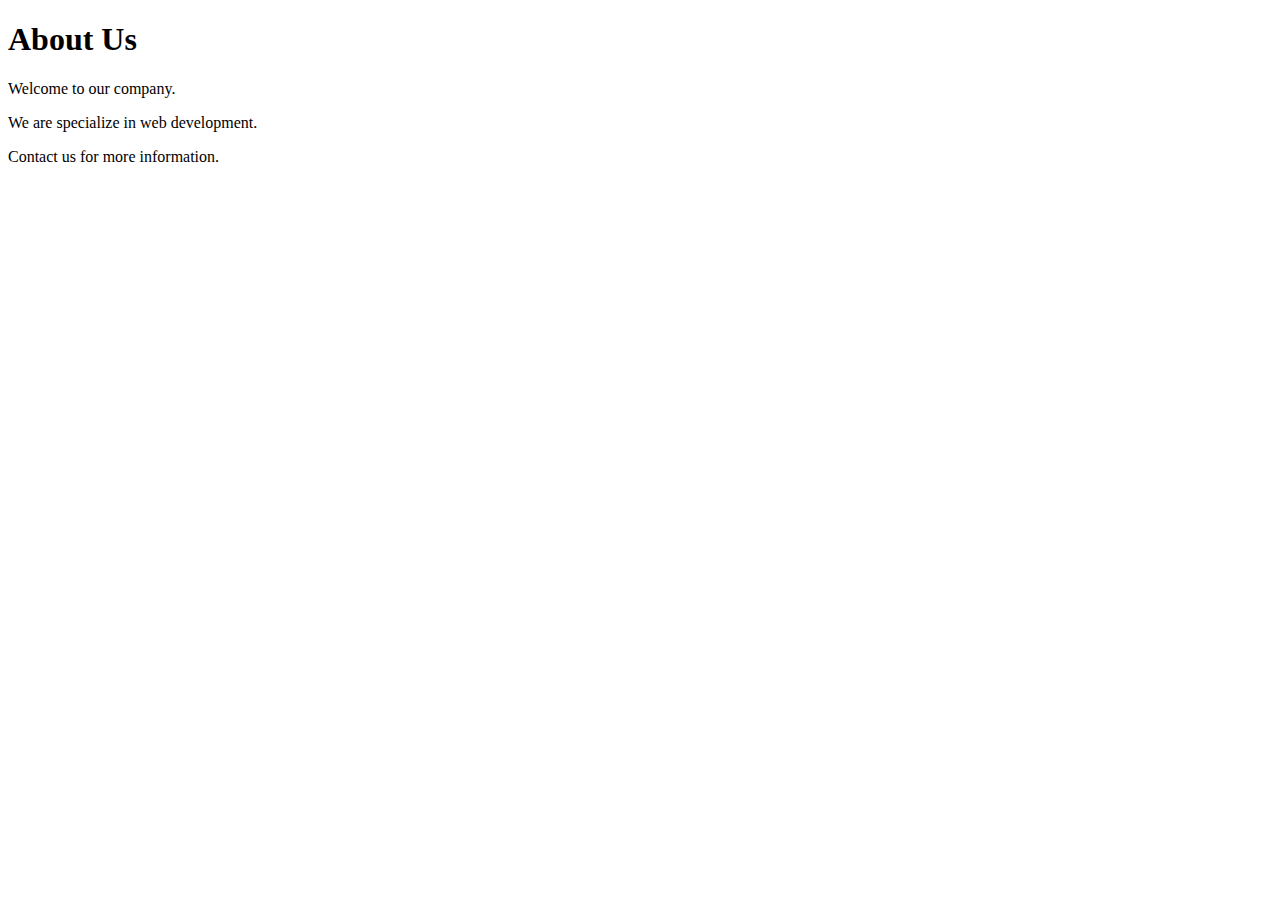
==== about.html @ 3611e0f1 "creo about.html" ====
<!DOCTYPE html>
<html lang="en">
<head>
    <meta charset="UTF-8">
    <meta name="viewport" content="width=device-width, initial-scale=1.0">
    <title>About Us</title>
</head>
<body>
    <header>
        <h1>About Us</h1>
    </header>
    <main>
        <section id="description">
            <p>Welcome to our company.</p>
            <p>We are specialize in web development.</p> <!-- Error: "We are specialize" should be "We specialize" -->
        </section>
    </main>
    <footer>
        <p>Contact us for more information.</p>
    </footer>
</body>
</html>
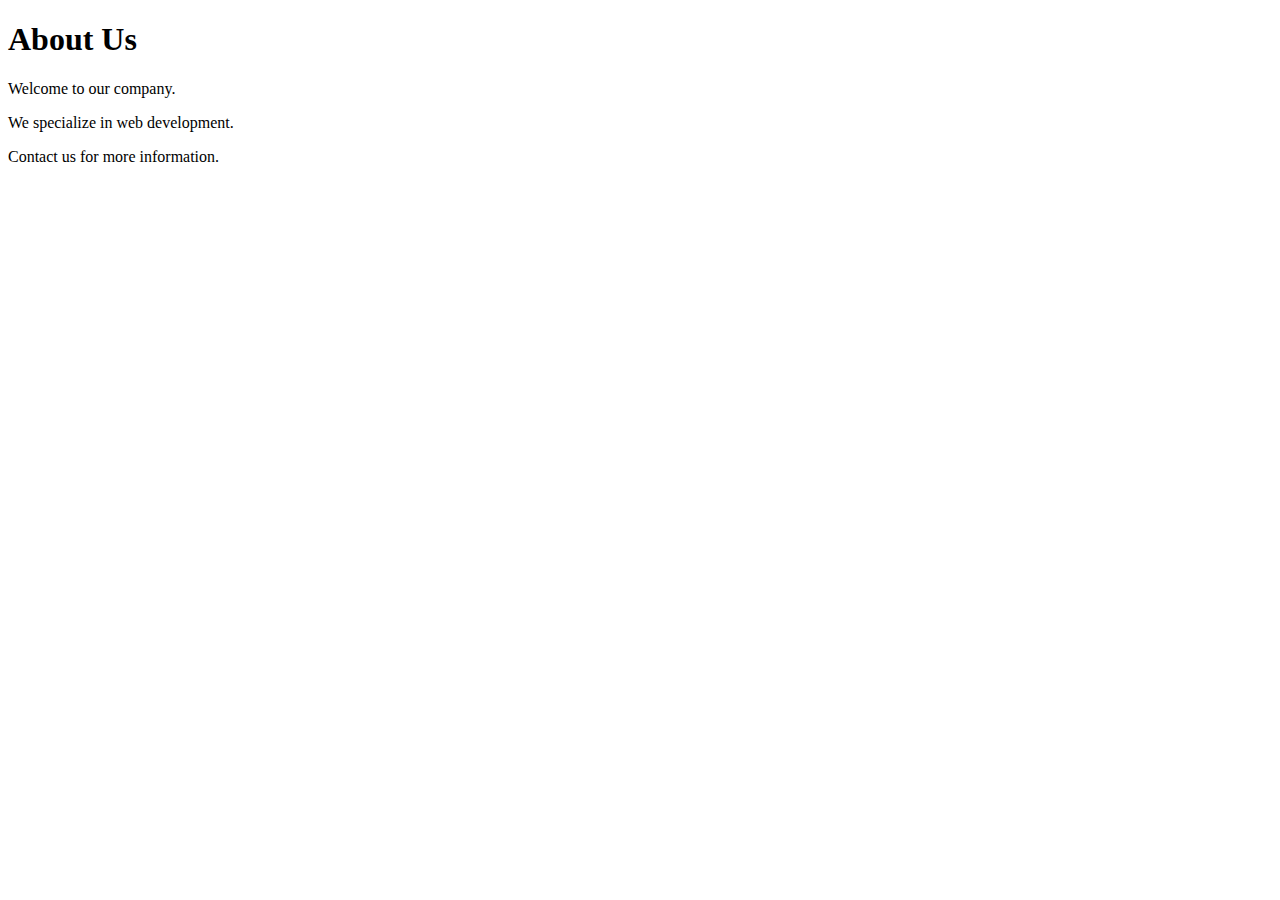
==== commit 28709050: "arreglé el error del about.html" ====
--- a/about.html
+++ b/about.html
@@ -12,7 +12,7 @@
     <main>
         <section id="description">
             <p>Welcome to our company.</p>
-            <p>We are specialize in web development.</p> <!-- Error: "We are specialize" should be "We specialize" -->
+            <p>We specialize in web development.</p> <!-- Error: "We are specialize" should be "We specialize" -->
         </section>
     </main>
     <footer>
